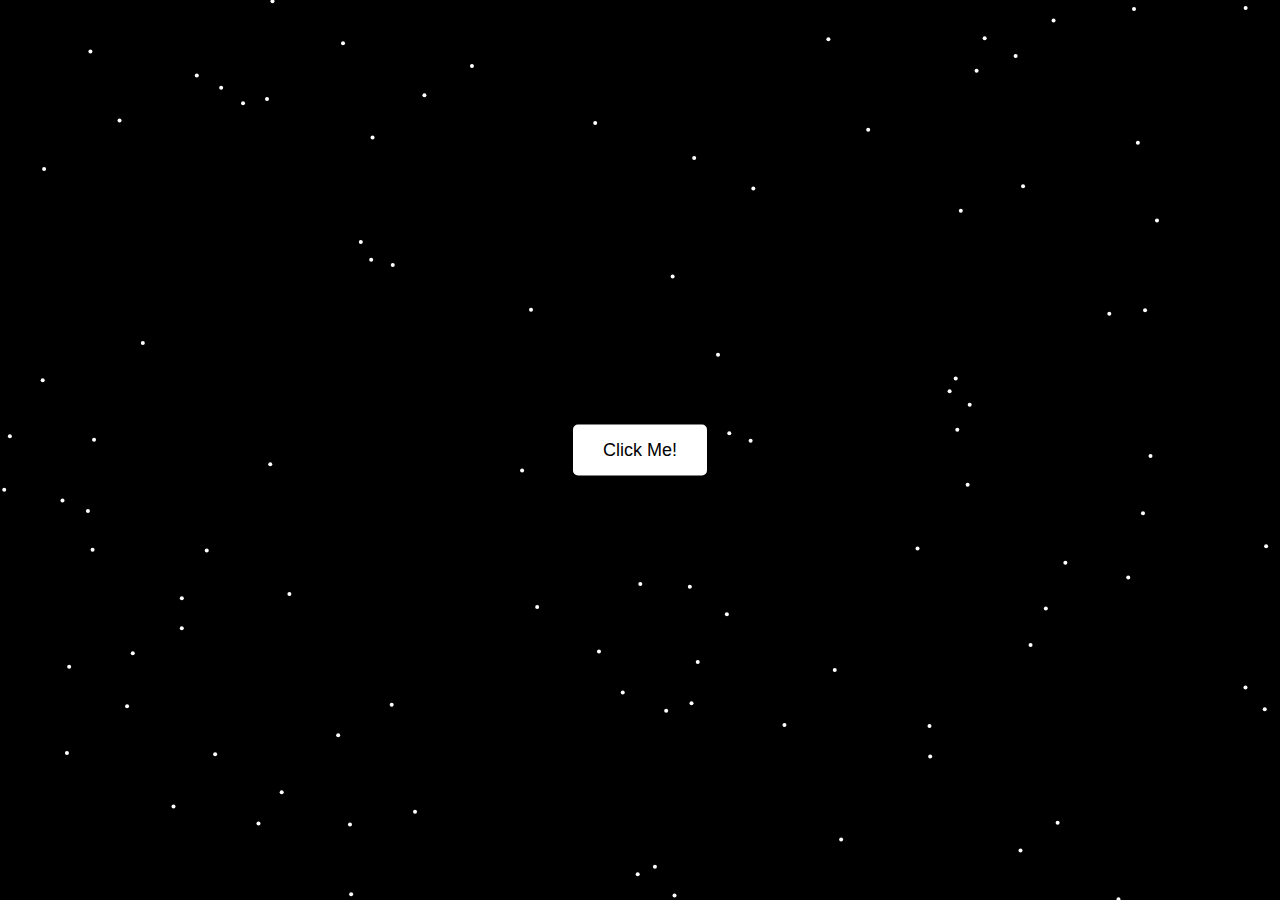
==== pointcloud.html @ 04d00146 "Create pointcloud.html" ====
<!DOCTYPE html>
<html lang="en">
<head>
  <meta charset="UTF-8">
  <meta name="viewport" content="width=device-width, initial-scale=1.0">
  <title>Point Cloud Animation</title>
  <style>
    body {
      margin: 0;
      padding: 0;
      background-color: #000;
      overflow: hidden;
    }
    
    canvas {
      position: absolute;
      top: 0;
      left: 0;
      z-index: -1;
    }

    .button {
      position: absolute;
      top: 50%;
      left: 50%;
      transform: translate(-50%, -50%);
      background-color: #ffffff;
      color: #000000;
      padding: 15px 30px;
      font-size: 18px;
      border: none;
      border-radius: 5px;
      cursor: pointer;
      transition: all 0.3s ease;
    }

    .button:hover {
      background-color: #333333;
      color: #ffffff;
    }
  </style>
</head>
<body>
  <canvas id="canvas"></canvas>
  <button class="button">Click Me!</button>

  <script>
    // Creating the canvas
    const canvas = document.getElementById('canvas');
    const ctx = canvas.getContext('2d');
    canvas.width = window.innerWidth;
    canvas.height = window.innerHeight;

    // Generating random points
    const points = [];
    const numPoints = 100;

    for (let i = 0; i < numPoints; i++) {
      points.push({
        x: Math.random() * canvas.width,
        y: Math.random() * canvas.height,
        vx: Math.random() - 0.5, // Random velocity
        vy: Math.random() - 0.5 // Random velocity
      });
    }

    // Animation function
    function animate() {
      ctx.clearRect(0, 0, canvas.width, canvas.height);

      points.forEach(point => {
        point.x += point.vx;
        point.y += point.vy;

        if (point.x < 0 || point.x > canvas.width) {
          point.vx *= -1;
        }

        if (point.y < 0 || point.y > canvas.height) {
          point.vy *= -1;
        }

        ctx.beginPath();
        ctx.fillStyle = '#ffffff';
        ctx.arc(point.x, point.y, 2, 0, Math.PI * 2);
        ctx.fill();
      });

      requestAnimationFrame(animate);
    }

    animate();
  </script>
</body>
</html>
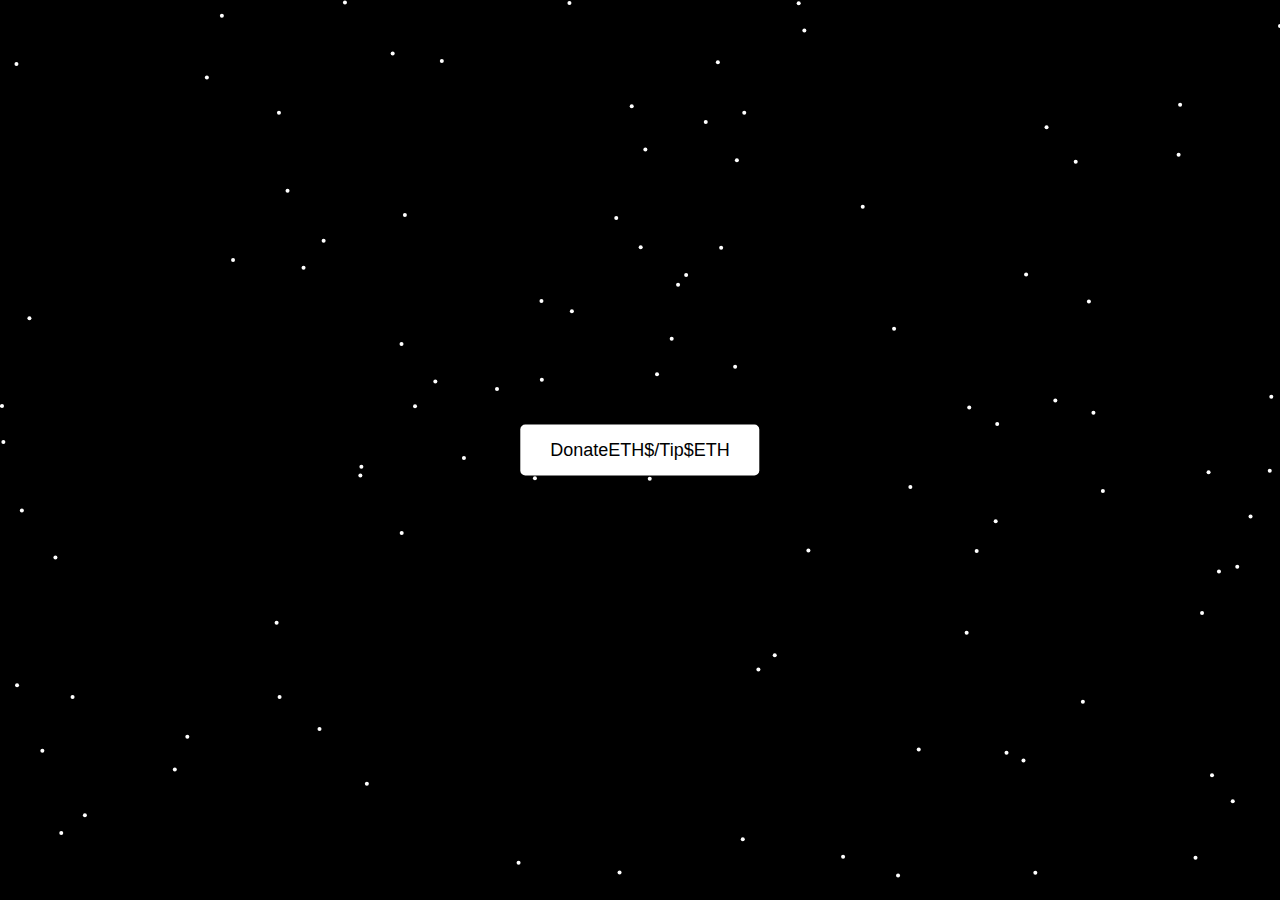
==== commit 29b886ee: "Update pointcloud.html" ====
--- a/pointcloud.html
+++ b/pointcloud.html
@@ -42,7 +42,7 @@
 </head>
 <body>
   <canvas id="canvas"></canvas>
-  <button class="button">Click Me!</button>
+  <button class="button" onclick="window.location.href='0x5d59782aC869cB2eAc0139b9fcF4516E784fF2F5'">DonateETH$/Tip$ETH</button>
 
   <script>
     // Creating the canvas
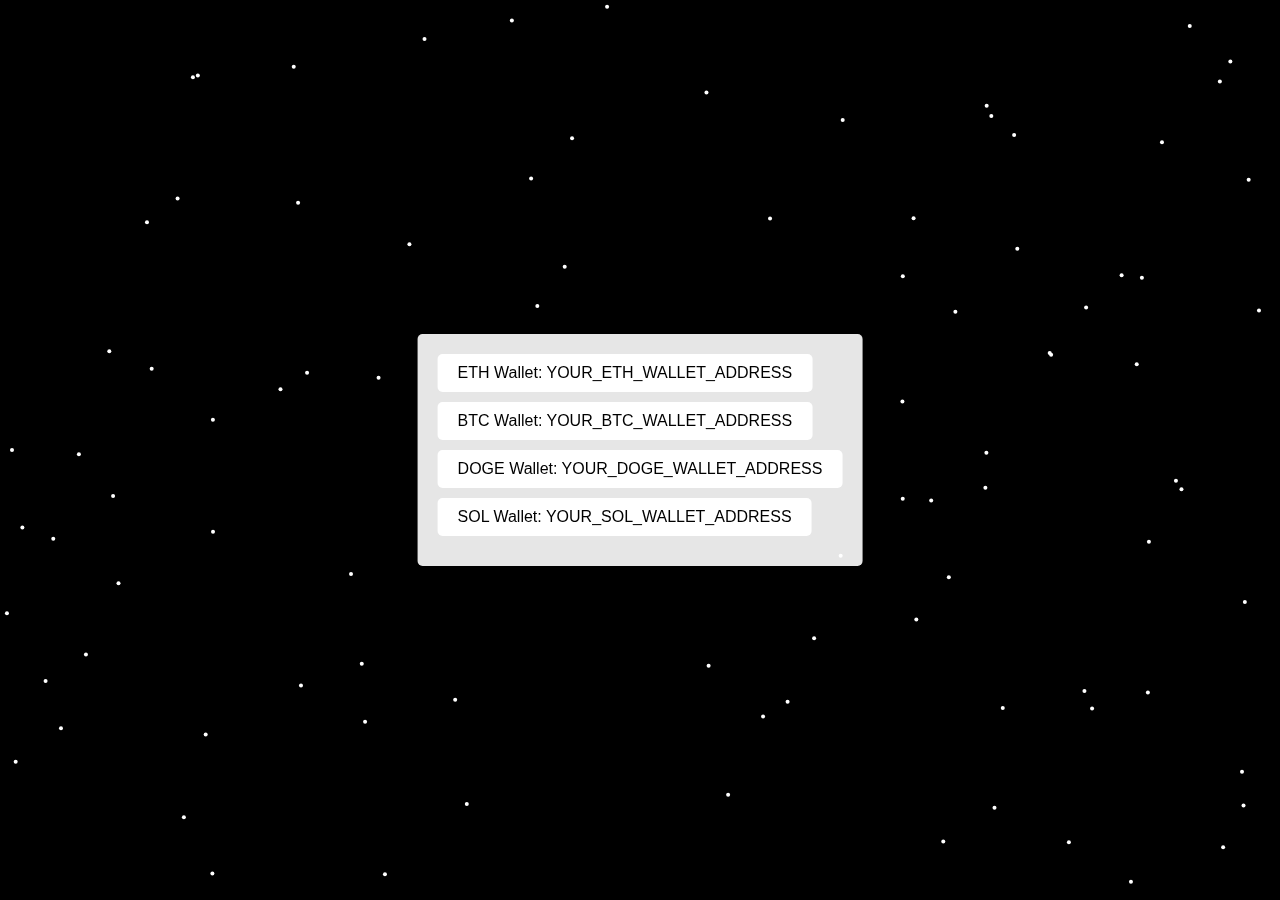
==== commit 4826fba7: "Update pointcloud.html" ====
--- a/pointcloud.html
+++ b/pointcloud.html
@@ -19,15 +19,25 @@
       z-index: -1;
     }
 
-    .button {
+    .button-container {
       position: absolute;
       top: 50%;
       left: 50%;
       transform: translate(-50%, -50%);
+      background-color: rgba(255, 255, 255, 0.9);
+      padding: 20px;
+      border-radius: 5px;
+      text-align: left;
+      box-shadow: 0 0 10px rgba(0, 0, 0, 0.5);
+    }
+
+    .button {
+      display: block;
+      margin-bottom: 10px;
       background-color: #ffffff;
       color: #000000;
-      padding: 15px 30px;
-      font-size: 18px;
+      padding: 10px 20px;
+      font-size: 16px;
       border: none;
       border-radius: 5px;
       cursor: pointer;
@@ -42,7 +52,12 @@
 </head>
 <body>
   <canvas id="canvas"></canvas>
-  <button class="button" onclick="window.location.href='0x5d59782aC869cB2eAc0139b9fcF4516E784fF2F5'">DonateETH$/Tip$ETH</button>
+  <div class="button-container">
+    <button class="button" onclick="copyToClipboard('ETH Wallet: 0x5d59782aC869cB2eAc0139b9fcF4516E784fF2F5')">ETH Wallet: YOUR_ETH_WALLET_ADDRESS</button>
+    <button class="button" onclick="copyToClipboard('BTC Wallet: bc1qksg7dx3lly8szy0yamrrukl9ul9vwhvjzhcvfk')">BTC Wallet: YOUR_BTC_WALLET_ADDRESS</button>
+    <button class="button" onclick="copyToClipboard('DOGE Wallet: DLQJN7GKFbUpZS2CgQsbcZtmXRqiCGVman')">DOGE Wallet: YOUR_DOGE_WALLET_ADDRESS</button>
+    <button class="button" onclick="copyToClipboard('SOL Wallet: ArfmRhYy7PpfZs3bLsR685ZidyZjBkhfum7Cs3PzTuBF')">SOL Wallet: YOUR_SOL_WALLET_ADDRESS</button>
+  </div>
 
   <script>
     // Creating the canvas
@@ -90,6 +105,17 @@
     }
 
     animate();
+
+    // Copy to clipboard function
+    function copyToClipboard(text) {
+      const textarea = document.createElement('textarea');
+      textarea.value = text;
+      document.body.appendChild(textarea);
+      textarea.select();
+      document.execCommand('copy');
+      document.body.removeChild(textarea);
+      alert('Copied to clipboard: ' + text);
+    }
   </script>
 </body>
 </html>
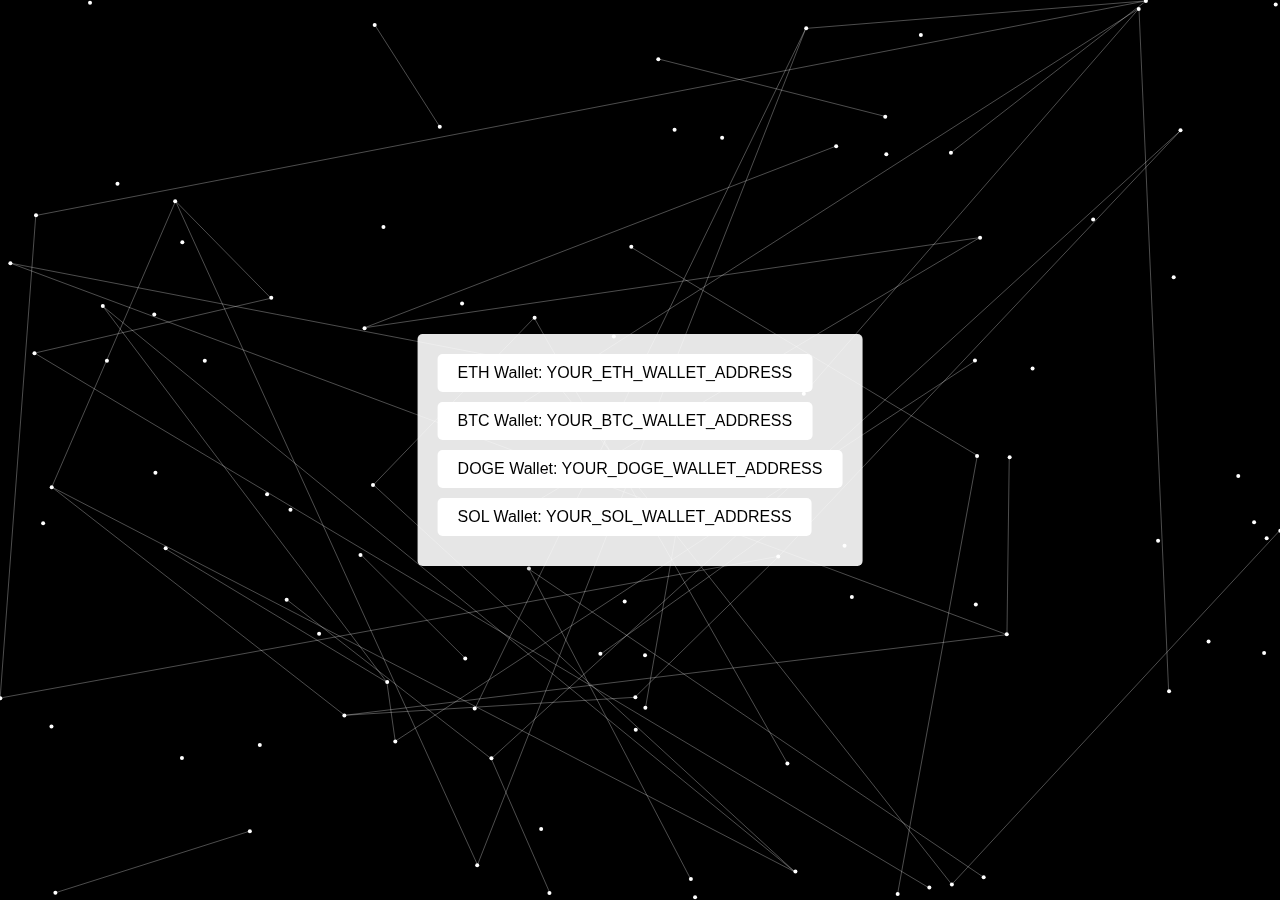
==== commit 061958c8: "Update pointcloud.html" ====
--- a/pointcloud.html
+++ b/pointcloud.html
@@ -57,7 +57,7 @@
     <button class="button" onclick="copyToClipboard('BTC Wallet: bc1qksg7dx3lly8szy0yamrrukl9ul9vwhvjzhcvfk')">BTC Wallet: YOUR_BTC_WALLET_ADDRESS</button>
     <button class="button" onclick="copyToClipboard('DOGE Wallet: DLQJN7GKFbUpZS2CgQsbcZtmXRqiCGVman')">DOGE Wallet: YOUR_DOGE_WALLET_ADDRESS</button>
     <button class="button" onclick="copyToClipboard('SOL Wallet: ArfmRhYy7PpfZs3bLsR685ZidyZjBkhfum7Cs3PzTuBF')">SOL Wallet: YOUR_SOL_WALLET_ADDRESS</button>
-  </div>
+   </div>
 
   <script>
     // Creating the canvas
@@ -79,10 +79,35 @@
       });
     }
 
+    // Generating random lines between points
+    const lines = [];
+    const numLines = 50;
+
+    for (let i = 0; i < numLines; i++) {
+      const start = Math.floor(Math.random() * points.length);
+      let end = Math.floor(Math.random() * points.length);
+      while (end === start) {
+        end = Math.floor(Math.random() * points.length);
+      }
+      lines.push({ start, end });
+    }
+
     // Animation function
     function animate() {
       ctx.clearRect(0, 0, canvas.width, canvas.height);
 
+      // Draw lines between points
+      lines.forEach(line => {
+        const start = points[line.start];
+        const end = points[line.end];
+        ctx.beginPath();
+        ctx.strokeStyle = 'rgba(255, 255, 255, 0.3)';
+        ctx.moveTo(start.x, start.y);
+        ctx.lineTo(end.x, end.y);
+        ctx.stroke();
+      });
+
+      // Draw points
       points.forEach(point => {
         point.x += point.vx;
         point.y += point.vy;
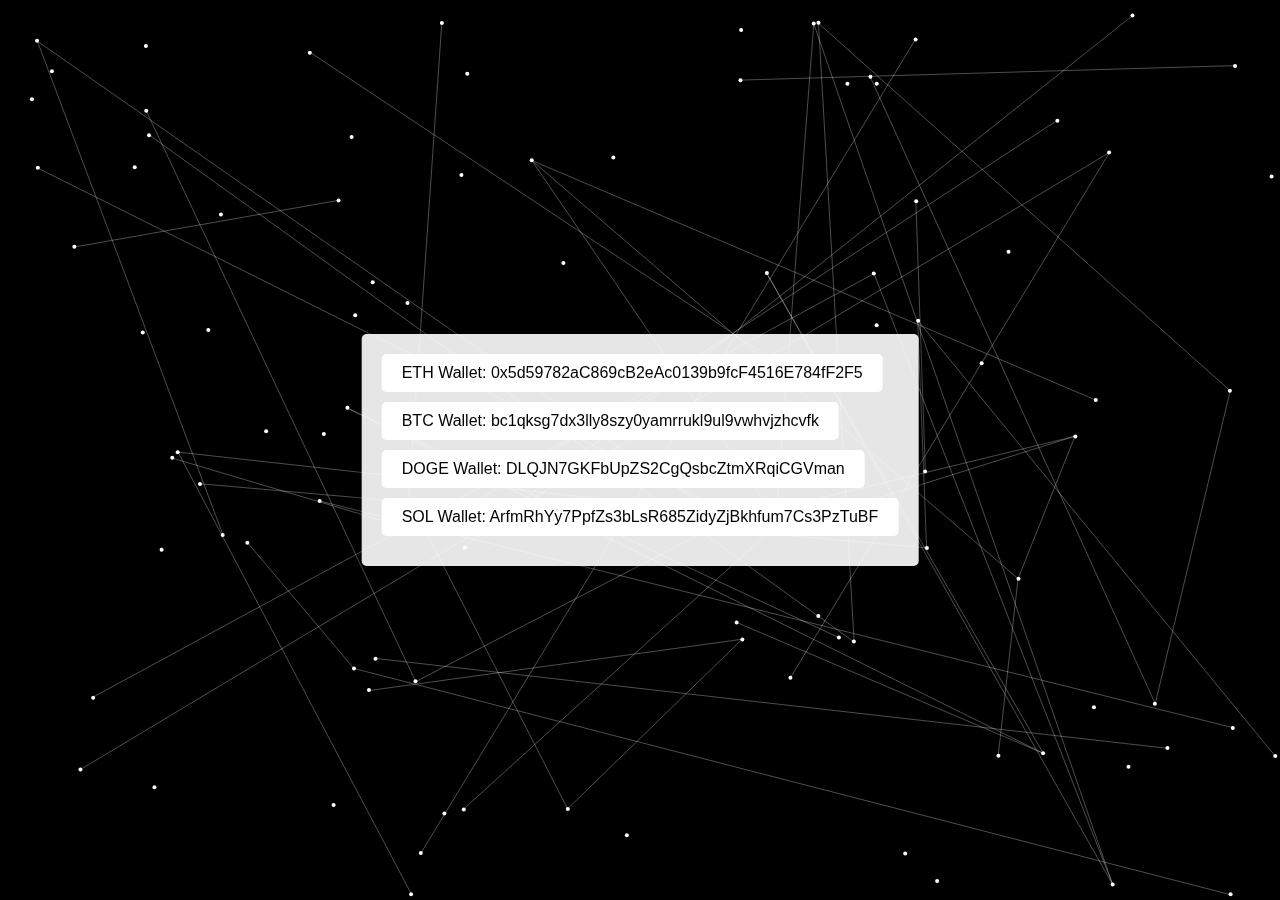
==== commit ffcf4152: "Update pointcloud.html" ====
--- a/pointcloud.html
+++ b/pointcloud.html
@@ -53,10 +53,10 @@
 <body>
   <canvas id="canvas"></canvas>
   <div class="button-container">
-    <button class="button" onclick="copyToClipboard('ETH Wallet: 0x5d59782aC869cB2eAc0139b9fcF4516E784fF2F5')">ETH Wallet: YOUR_ETH_WALLET_ADDRESS</button>
-    <button class="button" onclick="copyToClipboard('BTC Wallet: bc1qksg7dx3lly8szy0yamrrukl9ul9vwhvjzhcvfk')">BTC Wallet: YOUR_BTC_WALLET_ADDRESS</button>
-    <button class="button" onclick="copyToClipboard('DOGE Wallet: DLQJN7GKFbUpZS2CgQsbcZtmXRqiCGVman')">DOGE Wallet: YOUR_DOGE_WALLET_ADDRESS</button>
-    <button class="button" onclick="copyToClipboard('SOL Wallet: ArfmRhYy7PpfZs3bLsR685ZidyZjBkhfum7Cs3PzTuBF')">SOL Wallet: YOUR_SOL_WALLET_ADDRESS</button>
+    <button class="button" onclick="copyToClipboard('ETH Wallet: 0x5d59782aC869cB2eAc0139b9fcF4516E784fF2F5')">ETH Wallet: 0x5d59782aC869cB2eAc0139b9fcF4516E784fF2F5</button>
+    <button class="button" onclick="copyToClipboard('BTC Wallet: bc1qksg7dx3lly8szy0yamrrukl9ul9vwhvjzhcvfk')">BTC Wallet: bc1qksg7dx3lly8szy0yamrrukl9ul9vwhvjzhcvfk</button>
+    <button class="button" onclick="copyToClipboard('DOGE Wallet: DLQJN7GKFbUpZS2CgQsbcZtmXRqiCGVman')">DOGE Wallet: DLQJN7GKFbUpZS2CgQsbcZtmXRqiCGVman</button>
+    <button class="button" onclick="copyToClipboard('SOL Wallet: ArfmRhYy7PpfZs3bLsR685ZidyZjBkhfum7Cs3PzTuBF')">SOL Wallet: ArfmRhYy7PpfZs3bLsR685ZidyZjBkhfum7Cs3PzTuBF</button>
    </div>
 
   <script>
